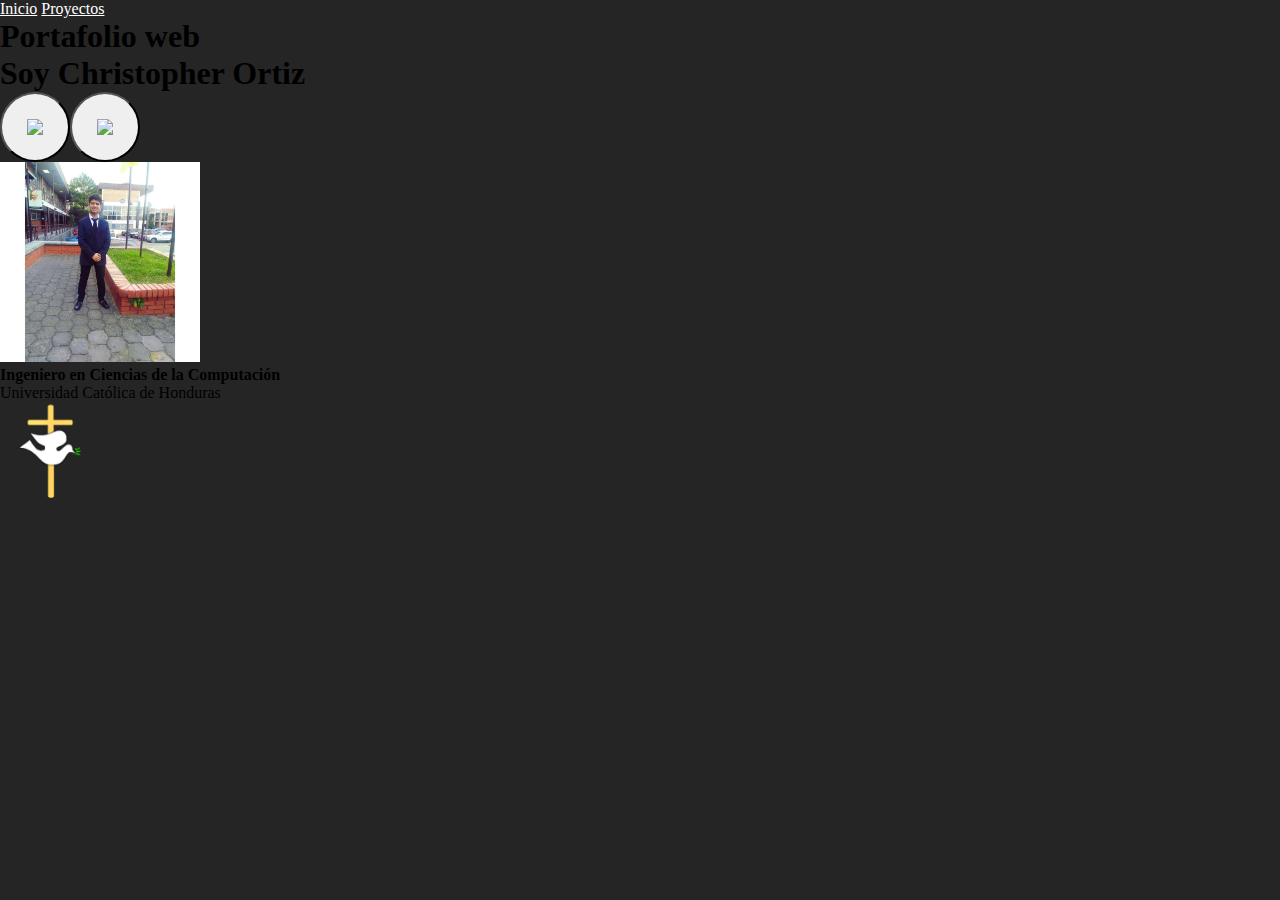
==== index.html @ 11af0fb9 "Archivos iniciales" ====
<!DOCTYPE html>
<html lang="en">
<head>
    <meta charset="UTF-8">
    <meta name="viewport" content="width=device-width, initial-scale=1.0">
    <link href="https://cdn.jsdelivr.net/npm/bootstrap@5.0.0-beta1/dist/css/bootstrap.min.css" rel="stylesheet" integrity="sha384-giJF6kkoqNQ00vy+HMDP7azOuL0xtbfIcaT9wjKHr8RbDVddVHyTfAAsrekwKmP1" crossorigin="anonymous">
    <title>Portafolio</title>
    <link rel="stylesheet" href="css/style.css"/>
</head>
<body class="d-flex vh-100">
            <div class="row vh-100 vw-100">
                <div class="col-lg-9">
                    <div class="row-lg-12 w-100 h-75 justify-content-center align-items-center d-flex">
                        
                        <div class="col-lg-12">
                            <div class="row-lg-12">
                                <nav class="nav nav-masthead justify-content-evenly float-md-end">
                                    <a href="index.html" class="nav-link">Inicio</a>
                                    <a href="porfolio.html" class="nav-link">Proyectos</a>
                                </nav>
                            </div>
                            <div class="row-lg-12">
                                <h1 class="display-1 text-white">Portafolio web</h1>
                            </div>
                            <div class="row-lg-12">
                                <h1 class="display-2 text-white">Soy Christopher <span class="text-muted">Ortiz</span></h1>
                            </div>
                        </div>
                    </div>
                    <div class="row-lg-12 w-100 h-25 d-flex">
                        <button type="button" class="btn btn-light btn-circle btn-xl" style="margin: auto;"><img src="https://img.icons8.com/wired/40/000000/github.png"/>
                        <button type="button" class="btn btn-light btn-circle btn-xl" style="margin: auto;"><img src="https://img.icons8.com/wired/40/000000/linkedin.png"/>
                    </div>
                </div>
                <div class="col-lg-3 bg-white flex-column justify-content-space-evenly align-items-center d-flex">
                    
                    <div class="row-lg-12 w-100 h-50 justify-content-center align-items-center">
                        <div class="p-3">
                            <img alt="Christopher Enrique Ortiz" src="images/foto.jpg" class="m-3 rounded-circle " style="width:200px; height:200px" />
                        </div>
                    </div>
                    <div class="row-lg-12 w-100 h-20 d-flex text-center">
                        <p class="lead"><strong>Ingeniero en Ciencias de la Computación</strong></p>
                    </div>
                    <div class="row-lg-12 w-100 h-20 d-flex text-center">
                        <p class="lead">Universidad Católica de Honduras</p>
                    </div>
                    <div class="row-lg-12 w-100 h-10 d-flex justify-content-center align-items-center">
                        <div class="p-3">
                            <img alt="Universidad Católica de Honduras" src="images/logo.png" style="width:100px; height:100px" />
                        </div>
                    </div>
                </div>
                
            </div>

    <script src="https://cdn.jsdelivr.net/npm/bootstrap@5.0.0-beta1/dist/js/bootstrap.bundle.min.js" integrity="sha384-ygbV9kiqUc6oa4msXn9868pTtWMgiQaeYH7/t7LECLbyPA2x65Kgf80OJFdroafW" crossorigin="anonymous"></script>
</body>
</html>


<!--<body class="vh-100 d-flex">
    <div class="container d-flex">
            <div class="d-flex col-sm-12 col-lg-9 col-md-12 text-white p-5 align-items-center">
                <div class="row">
                <div class="column">
                    <div class="row">
                        
                    </div>    
                     <div class="row">
                            <h1 class="display-2">Soy Christopher <span class="text-muted">Ortiz</span></h1>
                    </div>
                </div>
                <div class="col-lg-3 col-md-12 col-sm-12 bg-white">
                    Hola
                </div>
            </div>
            </div>
    </div>-->
---- css/style.css ----
* {
    margin: 0px;
    padding: 0px;
}

body {
    background-color: #262526;
}

nav a {
    color: white;
}

.btn-circle.btn-xl {
    width: 70px;
    height: 70px;
    padding: 10px 16px;
    border-radius: 35px;
    font-size: 24px;
    line-height: 1.33;
}
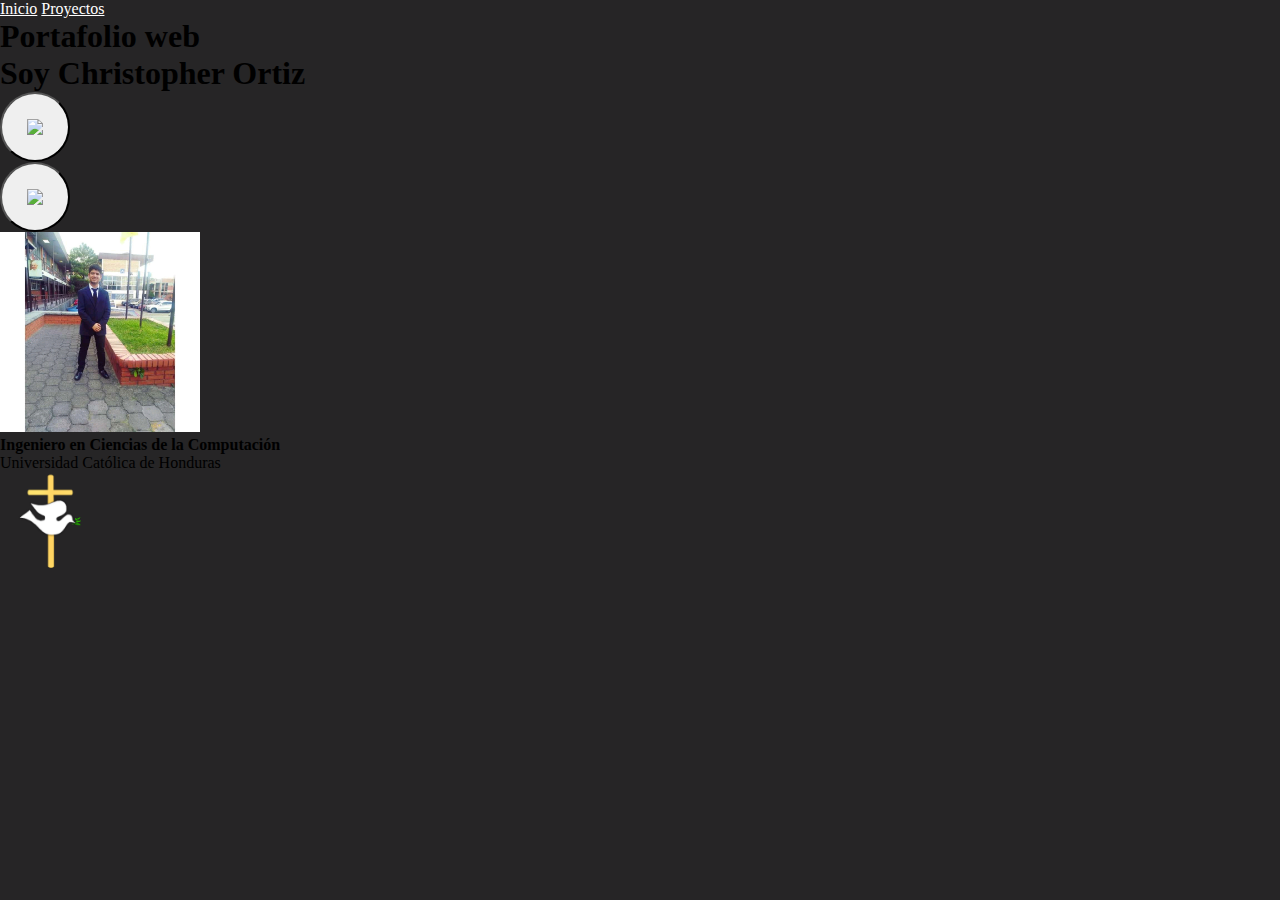
==== commit 5173cb35: "Mockups diferentes dispositivos" ====
--- a/index.html
+++ b/index.html
@@ -2,23 +2,29 @@
 <html lang="en">
 <head>
     <meta charset="UTF-8">
+    <meta http-equiv="X-UA-Compatible" content="IE=edge">
     <meta name="viewport" content="width=device-width, initial-scale=1.0">
     <link href="https://cdn.jsdelivr.net/npm/bootstrap@5.0.0-beta1/dist/css/bootstrap.min.css" rel="stylesheet" integrity="sha384-giJF6kkoqNQ00vy+HMDP7azOuL0xtbfIcaT9wjKHr8RbDVddVHyTfAAsrekwKmP1" crossorigin="anonymous">
     <title>Portafolio</title>
     <link rel="stylesheet" href="css/style.css"/>
 </head>
-<body class="d-flex vh-100">
-            <div class="row vh-100 vw-100">
-                <div class="col-lg-9">
-                    <div class="row-lg-12 w-100 h-75 justify-content-center align-items-center d-flex">
-                        
-                        <div class="col-lg-12">
-                            <div class="row-lg-12">
-                                <nav class="nav nav-masthead justify-content-evenly float-md-end">
-                                    <a href="index.html" class="nav-link">Inicio</a>
-                                    <a href="porfolio.html" class="nav-link">Proyectos</a>
-                                </nav>
-                            </div>
+<body>
+    <div class="container-fluid vw-100 vh-100">
+            <div class="row row-cols-lg-2 row-cols-md-1 row-cols-sm-1 vh-100">
+                <div class="col-lg-9 bg-dark justify-content-center align-items-center d-flex flex-column">
+                   <div class="container">
+                    <div class="row row-cols-1">
+                        <div class="col">
+                            <nav class="nav nav-masthead justify-content-evenly float-md-end">
+                                <a href="index.html" class="nav-link">Inicio</a>
+                                <a href="portafolio.html" class="nav-link">Proyectos</a>
+                            </nav>
+                        </div>
+                    </div>
+                   </div>
+                   <div class="container">
+                    <div class="row row-cols-1">
+                        <div class="col">
                             <div class="row-lg-12">
                                 <h1 class="display-1 text-white">Portafolio web</h1>
                             </div>
@@ -27,53 +33,36 @@
                             </div>
                         </div>
                     </div>
-                    <div class="row-lg-12 w-100 h-25 d-flex">
-                        <button type="button" class="btn btn-light btn-circle btn-xl" style="margin: auto;"><img src="https://img.icons8.com/wired/40/000000/github.png"/>
-                        <button type="button" class="btn btn-light btn-circle btn-xl" style="margin: auto;"><img src="https://img.icons8.com/wired/40/000000/linkedin.png"/>
-                    </div>
+                   </div>
+                   <div class="container d-flex jsutify-content-center align-items-center m-5">
+                        <div class="row row-cols-2 w-100">
+                            <div class="col align-items-center d-flex">
+                                <button type="button" class="btn btn-light btn-circle btn-xl" style="margin: auto;"><img src="https://img.icons8.com/wired/40/000000/github.png"/>
+                            </div>
+                            <div class="col align-items-center d-flex">
+                                <button type="button" class="btn btn-light btn-circle btn-xl" style="margin: auto;"><img src="https://img.icons8.com/wired/40/000000/linkedin.png"/> 
+                            </div>
+                        </div>
+                   </div>
                 </div>
-                <div class="col-lg-3 bg-white flex-column justify-content-space-evenly align-items-center d-flex">
-                    
-                    <div class="row-lg-12 w-100 h-50 justify-content-center align-items-center">
+                <div class="col-lg-3 bg-white d-flex flex-column vh-100 align-items-center justify-content-center">
+                    <div class="p-2 bd-highlight d-flex align-items-center">
                         <div class="p-3">
                             <img alt="Christopher Enrique Ortiz" src="images/foto.jpg" class="m-3 rounded-circle " style="width:200px; height:200px" />
                         </div>
                     </div>
-                    <div class="row-lg-12 w-100 h-20 d-flex text-center">
-                        <p class="lead"><strong>Ingeniero en Ciencias de la Computación</strong></p>
+                    <div class="p-2 bd-highlight d-flex justify-content-center">
+                        <p class="lead text-center"><strong>Ingeniero en Ciencias de la Computación</strong></p>
                     </div>
-                    <div class="row-lg-12 w-100 h-20 d-flex text-center">
-                        <p class="lead">Universidad Católica de Honduras</p>
+                    <div class="p-2 bd-highlight">
+                        <p class="lead text-center">Universidad Católica de Honduras</p>
                     </div>
-                    <div class="row-lg-12 w-100 h-10 d-flex justify-content-center align-items-center">
-                        <div class="p-3">
-                            <img alt="Universidad Católica de Honduras" src="images/logo.png" style="width:100px; height:100px" />
-                        </div>
+                    <div class="p-2 bd-highlight">
+                        <img alt="Universidad Católica de Honduras" src="images/logo.png" style="width:100px; height:100px" />
                     </div>
                 </div>
-                
             </div>
-
+    </div>
     <script src="https://cdn.jsdelivr.net/npm/bootstrap@5.0.0-beta1/dist/js/bootstrap.bundle.min.js" integrity="sha384-ygbV9kiqUc6oa4msXn9868pTtWMgiQaeYH7/t7LECLbyPA2x65Kgf80OJFdroafW" crossorigin="anonymous"></script>
 </body>
-</html>
-
-
-<!--<body class="vh-100 d-flex">
-    <div class="container d-flex">
-            <div class="d-flex col-sm-12 col-lg-9 col-md-12 text-white p-5 align-items-center">
-                <div class="row">
-                <div class="column">
-                    <div class="row">
-                        
-                    </div>    
-                     <div class="row">
-                            <h1 class="display-2">Soy Christopher <span class="text-muted">Ortiz</span></h1>
-                    </div>
-                </div>
-                <div class="col-lg-3 col-md-12 col-sm-12 bg-white">
-                    Hola
-                </div>
-            </div>
-            </div>
-    </div>-->+</html>